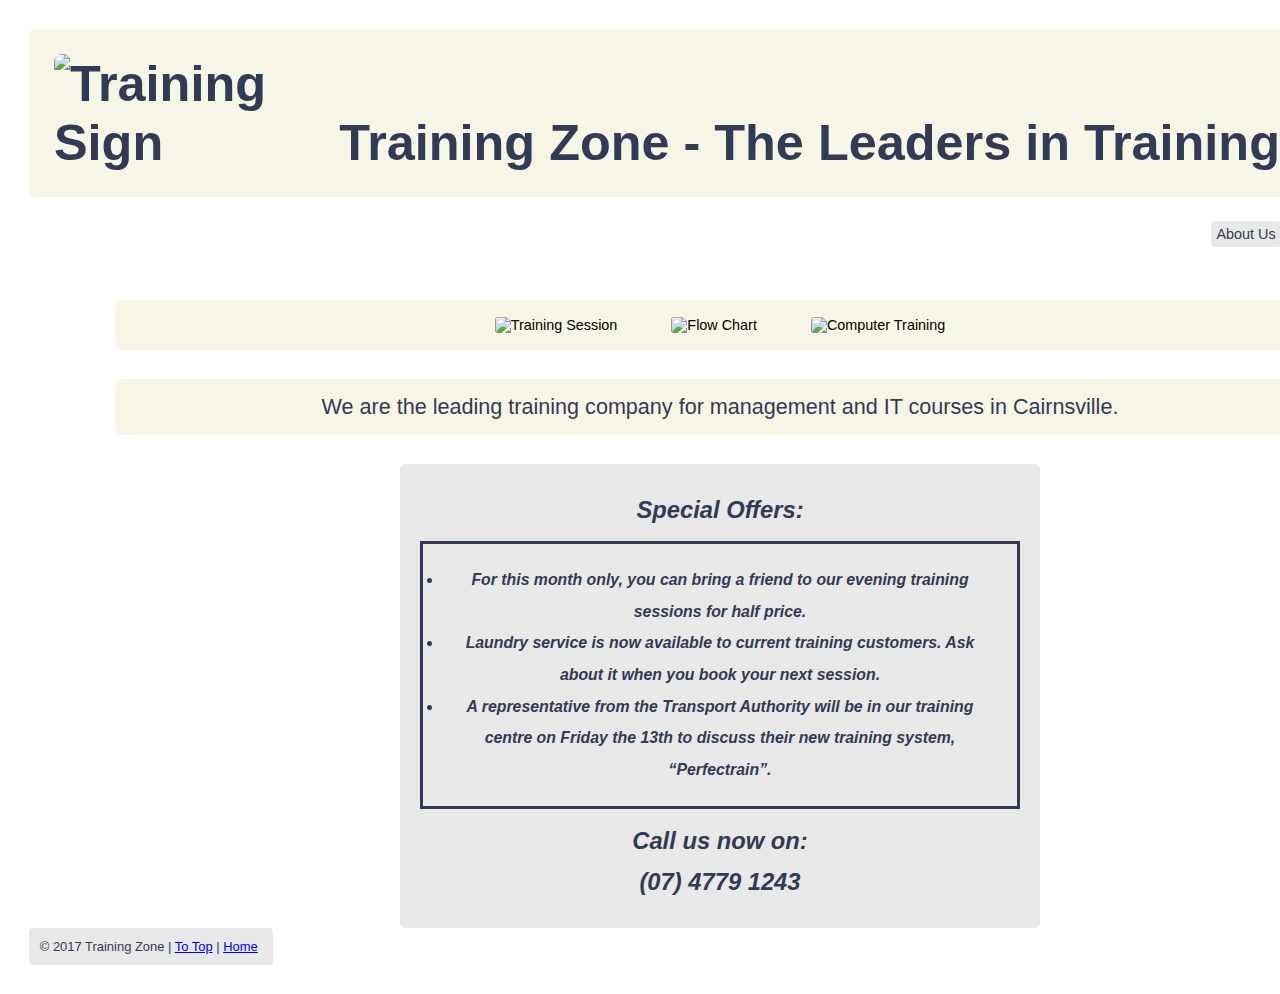
==== index.html @ d327bbdc "Add HTML & CSS files to repo" ====
<!doctype html>
<html lang="en-AU">
<head>
	<title>Training Zone - home</title>
	<meta charset="utf-8">
	<link href="mainstyle.css" rel="stylesheet" type="text/css"/>
</head>
<body class="container">
    <div class="header">
        <h1><img src= "images/trainingSign.jpg" width="" height="" alt="Training Sign"/>Training Zone - The Leaders in Training</h1>
    <div/>
    <div>
		<nav class="nav">
			<a href="aboutus.html">About Us</a> |
			<a href="ourTrainers.html">Our Trainers</a>
		</nav>
    </div> 
    <div class="main">
        <img src= "images/traingSession.jpg" class="homepage" width="" height="" alt="Training Session"/>
        <img src= "images/flowchart.jpg" class="homepage" width="" height="" alt="Flow Chart"/>
        <img src= "images/computerTraining.jpg" class="homepage" width="" height="" alt="Computer Training"/>
    </div>
    <div class="main">
        <p>We are the leading training company for management and IT courses in Cairnsville.</p>
    </div>
    <div class="announcements">
        <P>Special Offers:</P>
  		<ul>
  			<li>For this month only, you can bring a friend to our evening training sessions for half price.</li>
  			<li>Laundry service is now available to current training customers. Ask about it when you book your next session.</li>
  			<li>A representative from the Transport Authority will be in our training centre on Friday the 13th to discuss their new training system, “Perfectrain”.</li>
  		</ul>
        <p>Call us now on:</p>
        <p>(07) 4779 1243</p>
  	</div>
    <div id="footer">
        <p>&copy; 2017 Training Zone  | <a href="#" target="_self">To Top</a> | <a href="#">Home</a> </p>
        </div>
</body>
</html>
---- mainstyle.css ----
@charset "utf-8";
/* CSS Document for Training Zone */                                                       /* Inherited properties (main ones): color
                                                                                                                                font-family, fonr-size, font-style, font-variant, font-weight, font, letter-spacing, 
                                                                                                                                line-height, orphans, text-align, text-indent, text-transform */
/* universal selectors                                                                                                          list-style-image, list-style-position, list-style-type, list-style                             
* {
    margin: 0;      This has a radical effect on the entire layout!!!!!                                                         N.B. font-size is inherited differently!!!!!
    padding: 0;                                                                                                                      default font-size is 16px   
}                                                                                                                                                                                                                             */                                                                                                                                 /*  p { font-size: 80%; } means the p element is 80% of 16 = 12.8px
/* body styles                                                                                                                         The calculated value of font-size is inherited , not the value itself  
This will remove any default margins and/or padding in browser.                                                                        i.e. 12.8px is inherited NOT 80%!!! 
*/
body {
    margin: 0;
    padding: 0;                                             /* ALWAYS set the font-size & font-family in body first!!!!! */
    font-family: arial, helvetica, sans-serif;               /* font-size & font-family are inherited by ALL descendents */
    font-size: 90%;                                        /* This is more efficient than repeating font-size & font-family */    
}                                                           /* for all descendents; BUT this can be overidden for any element by
/* nav styles */                                            /* specifying a different font-size & font-family for that element */ 
nav {
    padding: 2em 2em;                                       /* padding of 1em top & bottom and 2em left & right */
    color: #333A56;
    text-align: right;
    }
nav ul li {
    display:inline;
    margin-right: 5em;
}
nav a {
    color: #333A56;
    background: #E8E8E8;
    text-decoration: none;
    padding: 5px;
    width: 30em;
    margin-right: auto;
    margin-left: auto;
    border-radius: 4px;
}
nav a:visited {                                             /* looks for any "a' element that has been clicked on by the user */
    color: #00c4cc;
} 
nav a:focus {
    color: black
}
nav a:hover {
    color: blue;
}
nav a:active {
    color: deepskyblue
}
/* link pseudo class selectors
These are written in the following order:
a:link
a:visited
a:focus
a:hover
a:active    
*/
a:link {
                                                        /* looks for any "a' element that is a 'link' i.e. href values */
}
a:visited {                                             /* looks for any "a' element that has been clicked on by the user */
     
}
a:focus {                                               /* styles any element in focus i.e. user has tabbed to that element; important for keyboard users!!! */
   
}
a:hover {                                               /* styles any element that user has rolled over with mouse */
    
}                                    
a:active {                                              /* styles any element usually an 'a' element that has JUST been clicked on by the user */
                                       
}
/* heading styles */
h1 {
    display: inline-block;
    margin: 0;   
    font-size: 3.5em;
    color: #333A56;
    background: #F7F5E6;
    font-weight: bold;
    width: 100%; 
    border-radius: 6px;
}
h2 {
    font-size: 2.5em;
    color: #333A56;
    font-weight: bold;
    padding: 5px;
}
/* unordered list styles */
ul {
    border: 3px solid;
    color: #333A56;
    font-weight: 700;
    font-style: italic;
    line-height: 2em;
    padding: 20px;
    }
/* paragraph styles */
p {
   line-height: 2m;
   font-size: 1.5em;
   color: #333A56;
   padding: 20x;
   margin: 10px;
}
/* class selectors */           /* Moves main element away from the sides of the container */ 
.main {
    margin: 2em 6em;
    background: #F7F5E6; 
    text-align: center;
    border-radius: 8px;
    padding: 5px;
}
.container {
    width: 100em;
    margin-left: auto;          /* This centres the container in the viewport */
    margin-right: auto;    
}
.header {
    padding: 2em;
}
.announcements {
    color: #333A56;
    background: #E8E8E8;
    font-size: 110%;
    font-weight: 900;
    font-style: italic;
    text-align: center;
    line-height: 2em;
    padding: 20px;
    width: 600px;
    margin-left: auto;
    margin-right: auto;
    border-radius: 6px;
}
.homepage {
  display: inline-block;
  max-width:520px;
  max-height:240px;
  margin-left: 20px;
  margin-right: 20px;
  padding:5px; 
  width: auto;
  height: auto;
  border-radius: 8px;
} 
}
.trainers {
  display:inline;
  max-width:520px;
  max-height:240px;
  margin-left: auto;
  margin-right: auto;
  padding:5px;  
  border-radius: 8px;
} 
 .trainerList {
    display:inline-block; 
    color: #333A56;
    background: #E8E8E8;
    font-size: 110%;
    font-weight: 900;
    font-style: italic;
    text-align: left;
    line-height: 2em;
    padding: 20px;
    width: 800px;
    margin-left: auto;
    margin-right: auto;
    border-radius: 8px;
}
.contactlist {
    color: #333A56;
    background: #E8E8E8;
    font-size: 110%;
    font-weight: 900;
    font-style: italic;
    text-align: left;
    line-height: 2em;
    padding: 10px;
    width: 600px;
    margin-left: auto;
    margin-right: auto;
    border-radius: 8px;
}     
img {
  display: inline-block;
  max-width:260px;
  max-height:120px;
  margin: 0.5em;    
  width: auto;
  height: auto;
  border-radius: 8px;
}    
/* id styles */
#footer {
    color: #52658F;
    background: #E8E8E8;
    font-size: 0.6em;
    text-align: left;
    width: 28em;
    padding: 1px;
    border-radius: 4px;

}

/* adjacent sibling selector
h1 + h2 {                     Only affects h2 that comes directly after h1
    margin-top: 2em; 

}
*/
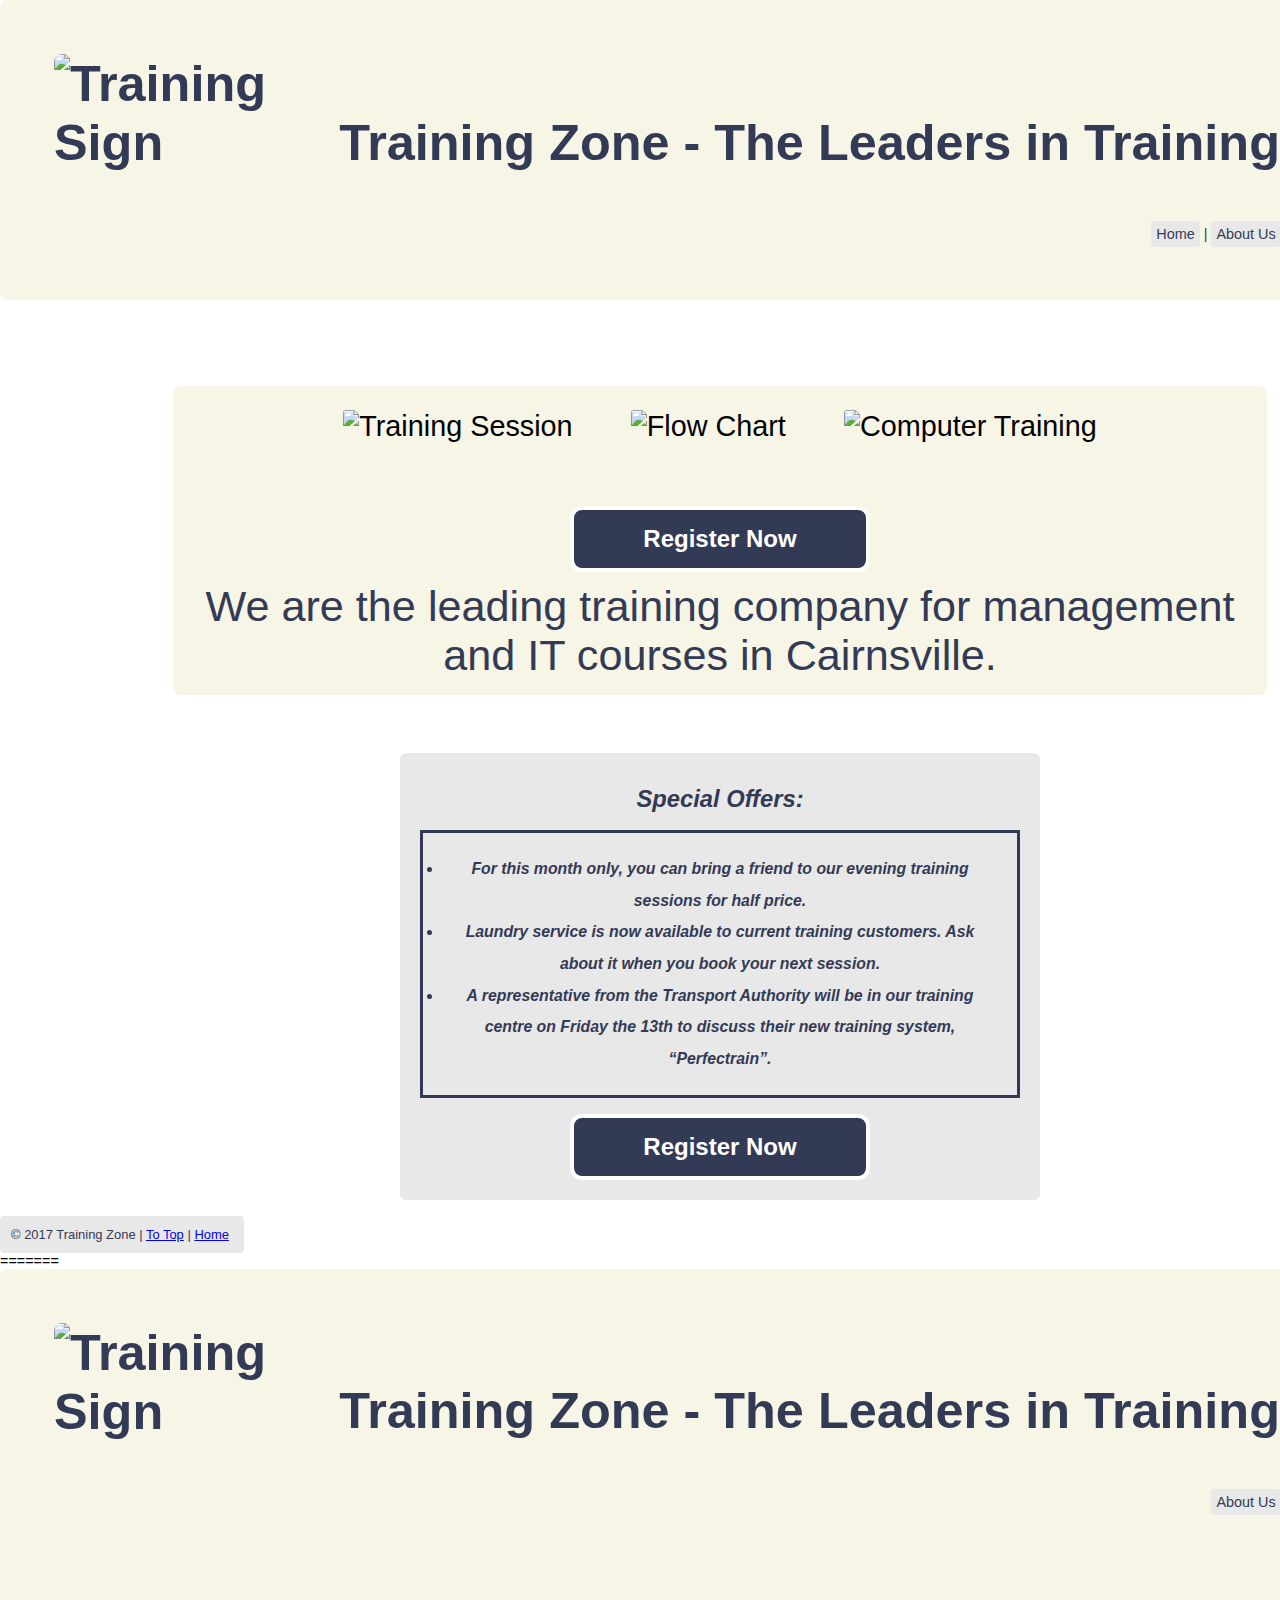
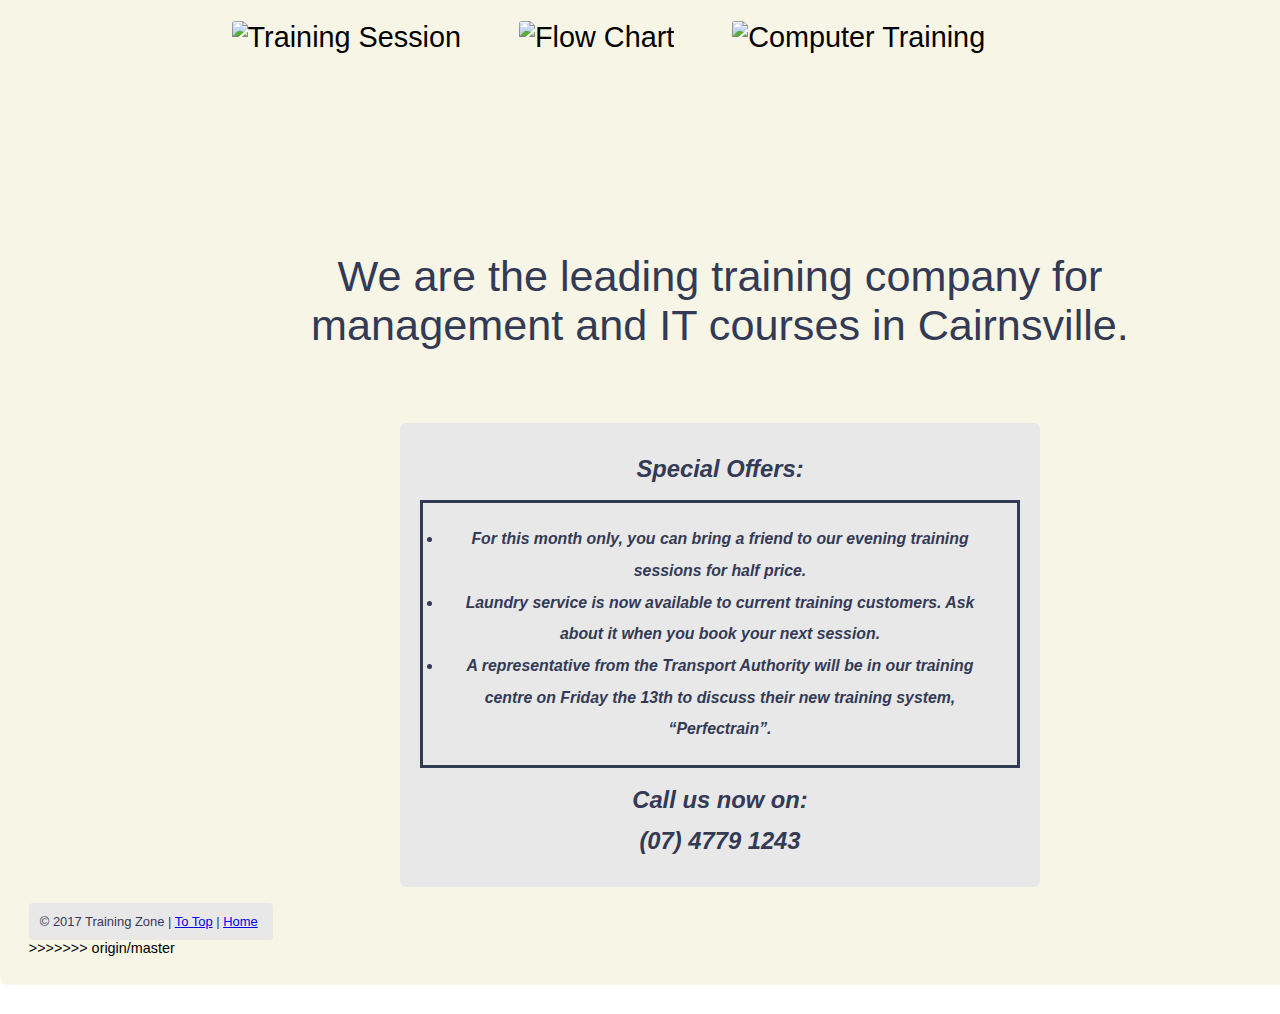
==== commit 96a28316: "Update Training Zone files" ====
--- a/index.html
+++ b/index.html
@@ -1,40 +1,79 @@
-<!doctype html>
-<html lang="en-AU">
-<head>
-	<title>Training Zone - home</title>
-	<meta charset="utf-8">
-	<link href="mainstyle.css" rel="stylesheet" type="text/css"/>
-</head>
-<body class="container">
-    <div class="header">
-        <h1><img src= "images/trainingSign.jpg" width="" height="" alt="Training Sign"/>Training Zone - The Leaders in Training</h1>
-    <div/>
-    <div>
-		<nav class="nav">
-			<a href="aboutus.html">About Us</a> |
-			<a href="ourTrainers.html">Our Trainers</a>
-		</nav>
-    </div> 
-    <div class="main">
-        <img src= "images/traingSession.jpg" class="homepage" width="" height="" alt="Training Session"/>
-        <img src= "images/flowchart.jpg" class="homepage" width="" height="" alt="Flow Chart"/>
-        <img src= "images/computerTraining.jpg" class="homepage" width="" height="" alt="Computer Training"/>
-    </div>
-    <div class="main">
-        <p>We are the leading training company for management and IT courses in Cairnsville.</p>
-    </div>
-    <div class="announcements">
-        <P>Special Offers:</P>
-  		<ul>
-  			<li>For this month only, you can bring a friend to our evening training sessions for half price.</li>
-  			<li>Laundry service is now available to current training customers. Ask about it when you book your next session.</li>
-  			<li>A representative from the Transport Authority will be in our training centre on Friday the 13th to discuss their new training system, “Perfectrain”.</li>
-  		</ul>
-        <p>Call us now on:</p>
-        <p>(07) 4779 1243</p>
-  	</div>
-    <div id="footer">
-        <p>&copy; 2017 Training Zone  | <a href="#" target="_self">To Top</a> | <a href="#">Home</a> </p>
-        </div>
-</body>
-</html>
+<!doctype html>
+<html lang="en-AU">
+<head>
+	<title>Training Zone - home</title>
+	<meta charset="utf-8">
+	<link href="mainstyle.css" rel="stylesheet" type="text/css"/>
+</head>
+<body class="container">
+    <div class="header">
+        <h1><img src= "images/trainingSign.jpg" width="" height="" alt="Training Sign"/>Training Zone - The Leaders in Training</h1>
+    	<nav class="nav">
+            <a href="index.html">Home</a> |
+            <a href="aboutus.html">About Us</a> |
+			<a href="ourTrainers.html">Our Trainers</a>
+        </nav>
+    </div> 
+    <div class="main">
+        <img src= "images/traingSession.jpg" class="homepage" width="" height="" alt="Training Session"/>
+        <img src= "images/flowchart.jpg" class="homepage" width="" height="" alt="Flow Chart"/>
+        <img src= "images/computerTraining.jpg" class="homepage" width="" height="" alt="Computer Training"/>
+        <button type="button" class="button">Register Now</button>
+        <p>We are the leading training company for management and IT courses in Cairnsville.</p>
+    </div>
+    <div class="announcements">        
+        <P>Special Offers:</P>
+  		<ul>
+  			<li>For this month only, you can bring a friend to our evening training sessions for half price.</li>
+  			<li>Laundry service is now available to current training customers. Ask about it when you book your next session.</li>
+  			<li>A representative from the Transport Authority will be in our training centre on Friday the 13th to discuss their new training system, “Perfectrain”.</li>
+  		</ul>
+        <button type="button" class="button">Register Now</button>
+  	</div>
+    <div id="footer">
+        <p>&copy; 2017 Training Zone  | <a href="#" target="_self">To Top</a> | <a href="#">Home</a> </p>
+    </div>
+</body>
+</html>
+=======
+<!doctype html>
+<html lang="en-AU">
+<head>
+	<title>Training Zone - home</title>
+	<meta charset="utf-8">
+	<link href="mainstyle.css" rel="stylesheet" type="text/css"/>
+</head>
+<body class="container">
+    <div class="header">
+        <h1><img src= "images/trainingSign.jpg" width="" height="" alt="Training Sign"/>Training Zone - The Leaders in Training</h1>
+    <div/>
+    <div>
+		<nav class="nav">
+			<a href="aboutus.html">About Us</a> |
+			<a href="ourTrainers.html">Our Trainers</a>
+		</nav>
+    </div> 
+    <div class="main">
+        <img src= "images/traingSession.jpg" class="homepage" width="" height="" alt="Training Session"/>
+        <img src= "images/flowchart.jpg" class="homepage" width="" height="" alt="Flow Chart"/>
+        <img src= "images/computerTraining.jpg" class="homepage" width="" height="" alt="Computer Training"/>
+    </div>
+    <div class="main">
+        <p>We are the leading training company for management and IT courses in Cairnsville.</p>
+    </div>
+    <div class="announcements">
+        <P>Special Offers:</P>
+  		<ul>
+  			<li>For this month only, you can bring a friend to our evening training sessions for half price.</li>
+  			<li>Laundry service is now available to current training customers. Ask about it when you book your next session.</li>
+  			<li>A representative from the Transport Authority will be in our training centre on Friday the 13th to discuss their new training system, “Perfectrain”.</li>
+  		</ul>
+        <p>Call us now on:</p>
+        <p>(07) 4779 1243</p>
+  	</div>
+    <div id="footer">
+        <p>&copy; 2017 Training Zone  | <a href="#" target="_self">To Top</a> | <a href="#">Home</a> </p>
+        </div>
+</body>
+</html>
+>>>>>>> origin/master
--- a/mainstyle.css
+++ b/mainstyle.css
@@ -1,3 +1,248 @@
+<<<<<<< HEAD
+
+@charset "utf-8";
+/* CSS Document for Training Zone */                                                       /* Inherited properties (main ones): color
+                                                                                                                                font-family, fonr-size, font-style, font-variant, font-weight, font, letter-spacing, 
+                                                                                                                                line-height, orphans, text-align, text-indent, text-transform */
+/* universal selectors                                                                                                          list-style-image, list-style-position, list-style-type, list-style                             
+* {
+    margin: 0;      This has a radical effect on the entire layout!!!!!                                                         N.B. font-size is inherited differently!!!!!
+    padding: 0;                                                                                                                      default font-size is 16px   
+}                                                                                                                                                                                                                             */                                                                                                                                 /*  p { font-size: 80%; } means the p element is 80% of 16 = 12.8px
+/* body styles                                                                                                                         The calculated value of font-size is inherited , not the value itself  
+This will remove any default margins and/or padding in browser.                                                                        i.e. 12.8px is inherited NOT 80%!!! 
+*/
+body {
+    margin: 0;
+    padding: 0;                                             /* ALWAYS set the font-size & font-family in body first!!!!! */
+    font-family: arial, helvetica, sans-serif;               /* font-size & font-family are inherited by ALL descendents */
+    font-size: 90%;                                        /* This is more efficient than repeating font-size & font-family */    
+}                                                           /* for all descendents; BUT this can be overidden for any element by
+/* nav styles */                                            /* specifying a different font-size & font-family for that element */ 
+nav {
+    padding: 2em 2em;                                       /* padding of 2em top & bottom and 2em left & right */
+    color: #333A56;
+    text-align: right;
+    }
+nav ul li {
+    display:inline;
+    margin-right: 5em;
+}
+nav a {
+    color: #333A56;
+    background: #E8E8E8;
+    text-decoration: none;
+    padding: 5px;
+    width: 30em;
+    margin-right: auto;
+    margin-left: auto;
+    border-radius: 4px;
+}
+nav a:visited {                                             /* looks for any "a' element that has been clicked on by the user */
+    color: #00c4cc;
+} 
+nav a:focus {
+    color: black
+}
+nav a:hover {
+    color: blue;
+}
+nav a:active {
+    color: deepskyblue
+}
+/* link pseudo class selectors
+These are written in the following order:
+a:link
+a:visited
+a:focus
+a:hover
+a:active    
+*/
+a:link {
+                                                        /* looks for any "a' element that is a 'link' i.e. href values */
+}
+a:visited {                                             /* looks for any "a' element that has been clicked on by the user */
+     
+}
+a:focus {                                               /* styles any element in focus i.e. user has tabbed to that element; important for keyboard users!!! */
+   
+}
+a:hover {                                               /* styles any element that user has rolled over with mouse */
+    
+}                                    
+a:active {                                              /* styles any element usually an 'a' element that has JUST been clicked on by the user */
+                                       
+}
+/* heading styles */
+h1 {
+    display: inline-block;
+    margin: 0;   
+    font-size: 3.5em;
+    color: #333A56;
+    background: #F7F5E6;
+    font-weight: bold;
+    width: 100%; 
+    border-radius: 6px;
+}
+h2 {
+    font-size: 2.5em;
+    color: #333A56;
+    font-weight: bold;
+    padding: 5px;
+}
+/* unordered list styles */
+ul {
+    border: 3px solid;
+    color: #333A56;
+    font-weight: 700;
+    font-style: italic;
+    line-height: 2em;
+    padding: 40px;
+    }
+/* paragraph styles */
+/*p {
+   line-height: 2m;
+   font-size: 1.5em;
+   color: #333A56;
+   padding: 20x;
+   margin: 10px;    
+}*/
+/* class selectors */           
+.main {
+    display:inline-block;
+    font-size: 2em;
+    background: #F7F5E6; 
+    text-align: center;
+    border-radius: 8px;
+    padding: 5px;
+    margin-bottom: 2em:
+}
+.container {
+    width: 100em;
+    margin-left: auto;          /* This centres the container in the viewport */
+    margin-right: auto;    
+}
+.header {
+    margin-bottom: 2em;    
+    background: #F7F5E6; 
+    text-align: left;
+    border-radius: 8px;
+    padding: 5px;
+}
+.announcements {
+    color: #333A56;
+    background: #E8E8E8;
+    font-size: 200%;
+    font-weight: 900;
+    font-style: italic;
+    text-align: center;
+    line-height: 1.5em;
+    padding: 20px;
+    align-items: left;
+    margin-bottom: 1em;
+    border-radius: 6px;
+}
+.homepage {
+  max-width:520px;
+  max-height:240px;
+  margin-left: 20px;
+  margin-right: 20px;
+  padding:5px; 
+  width: auto;
+  height: auto;
+  border-radius: 8px;
+  margin-bottom: 2em;
+}
+.button {
+    color: white;
+    background-color: #333A56;
+    border: 4px solid white;
+    padding: 15px 32px;
+    text-align: center;
+    text-decoration: none;
+    display: inline-block;
+    font-size: 24px;
+    font-weight: 800;
+    width: 300px;
+    border-radius: 12px;
+}
+.button {
+    -webkit-transition-duration: 0.4s; 
+    transition-duration: 0.4s;
+}
+.button:hover {
+    background-color: white; 
+    color: #333A56;
+}
+.button:active {
+  background-color: steelblue;
+  box-shadow: 0 5px #666;
+  transform: translateY(8px);
+}
+.trainers {
+  display:inline;
+  max-width:520px;
+  max-height:240px;
+  margin-left: auto;
+  margin-right: auto;
+  padding:5px;  
+  border-radius: 8px;
+} 
+ .trainerList {
+    display:inline-block; 
+    color: #333A56;
+    background: #E8E8E8;
+    font-size: 110%;
+    font-weight: 900;
+    font-style: italic;
+    text-align: left;
+    line-height: 2em;
+    padding: 20px;
+    width: 800px;
+    margin-left: auto;
+    margin-right: auto;
+    border-radius: 8px;
+}
+.contactlist {
+    color: #333A56;
+    background: #E8E8E8;
+    font-size: 110%;
+    font-weight: 900;
+    font-style: italic;
+    text-align: left;
+    line-height: 2em;
+    padding: 10px;
+    width: 600px;
+    margin-left: auto;
+    margin-right: auto;
+    border-radius: 8px;
+}     
+img {
+  display: inline-block;
+  max-width:260px;
+  max-height:120px;
+  margin: 0.5em;    
+  width: auto;
+  height: auto;
+  border-radius: 8px;
+}    
+/* id styles */
+#footer {
+    color: #52658F;
+    background: #F7F5E6;
+    font-size: 0.6em;
+    /*text-align: center;*/
+    align-items: center;   
+    padding: 0.5px;
+    border-radius: 4px;
+}
+
+/* adjacent sibling selector
+h1 + h2 {                     Only affects h2 that comes directly after h1
+    margin-top: 2em; 
+
+}
+=======
 
 @charset "utf-8";
 /* CSS Document for Training Zone */                                                       /* Inherited properties (main ones): color
@@ -212,4 +457,5 @@
     margin-top: 2em; 
 
 }
+>>>>>>> origin/master
 */--- a/mainstyle.css
+++ b/mainstyle.css
@@ -1,3 +1,248 @@
+<<<<<<< HEAD
+
+@charset "utf-8";
+/* CSS Document for Training Zone */                                                       /* Inherited properties (main ones): color
+                                                                                                                                font-family, fonr-size, font-style, font-variant, font-weight, font, letter-spacing, 
+                                                                                                                                line-height, orphans, text-align, text-indent, text-transform */
+/* universal selectors                                                                                                          list-style-image, list-style-position, list-style-type, list-style                             
+* {
+    margin: 0;      This has a radical effect on the entire layout!!!!!                                                         N.B. font-size is inherited differently!!!!!
+    padding: 0;                                                                                                                      default font-size is 16px   
+}                                                                                                                                                                                                                             */                                                                                                                                 /*  p { font-size: 80%; } means the p element is 80% of 16 = 12.8px
+/* body styles                                                                                                                         The calculated value of font-size is inherited , not the value itself  
+This will remove any default margins and/or padding in browser.                                                                        i.e. 12.8px is inherited NOT 80%!!! 
+*/
+body {
+    margin: 0;
+    padding: 0;                                             /* ALWAYS set the font-size & font-family in body first!!!!! */
+    font-family: arial, helvetica, sans-serif;               /* font-size & font-family are inherited by ALL descendents */
+    font-size: 90%;                                        /* This is more efficient than repeating font-size & font-family */    
+}                                                           /* for all descendents; BUT this can be overidden for any element by
+/* nav styles */                                            /* specifying a different font-size & font-family for that element */ 
+nav {
+    padding: 2em 2em;                                       /* padding of 2em top & bottom and 2em left & right */
+    color: #333A56;
+    text-align: right;
+    }
+nav ul li {
+    display:inline;
+    margin-right: 5em;
+}
+nav a {
+    color: #333A56;
+    background: #E8E8E8;
+    text-decoration: none;
+    padding: 5px;
+    width: 30em;
+    margin-right: auto;
+    margin-left: auto;
+    border-radius: 4px;
+}
+nav a:visited {                                             /* looks for any "a' element that has been clicked on by the user */
+    color: #00c4cc;
+} 
+nav a:focus {
+    color: black
+}
+nav a:hover {
+    color: blue;
+}
+nav a:active {
+    color: deepskyblue
+}
+/* link pseudo class selectors
+These are written in the following order:
+a:link
+a:visited
+a:focus
+a:hover
+a:active    
+*/
+a:link {
+                                                        /* looks for any "a' element that is a 'link' i.e. href values */
+}
+a:visited {                                             /* looks for any "a' element that has been clicked on by the user */
+     
+}
+a:focus {                                               /* styles any element in focus i.e. user has tabbed to that element; important for keyboard users!!! */
+   
+}
+a:hover {                                               /* styles any element that user has rolled over with mouse */
+    
+}                                    
+a:active {                                              /* styles any element usually an 'a' element that has JUST been clicked on by the user */
+                                       
+}
+/* heading styles */
+h1 {
+    display: inline-block;
+    margin: 0;   
+    font-size: 3.5em;
+    color: #333A56;
+    background: #F7F5E6;
+    font-weight: bold;
+    width: 100%; 
+    border-radius: 6px;
+}
+h2 {
+    font-size: 2.5em;
+    color: #333A56;
+    font-weight: bold;
+    padding: 5px;
+}
+/* unordered list styles */
+ul {
+    border: 3px solid;
+    color: #333A56;
+    font-weight: 700;
+    font-style: italic;
+    line-height: 2em;
+    padding: 40px;
+    }
+/* paragraph styles */
+/*p {
+   line-height: 2m;
+   font-size: 1.5em;
+   color: #333A56;
+   padding: 20x;
+   margin: 10px;    
+}*/
+/* class selectors */           
+.main {
+    display:inline-block;
+    font-size: 2em;
+    background: #F7F5E6; 
+    text-align: center;
+    border-radius: 8px;
+    padding: 5px;
+    margin-bottom: 2em:
+}
+.container {
+    width: 100em;
+    margin-left: auto;          /* This centres the container in the viewport */
+    margin-right: auto;    
+}
+.header {
+    margin-bottom: 2em;    
+    background: #F7F5E6; 
+    text-align: left;
+    border-radius: 8px;
+    padding: 5px;
+}
+.announcements {
+    color: #333A56;
+    background: #E8E8E8;
+    font-size: 200%;
+    font-weight: 900;
+    font-style: italic;
+    text-align: center;
+    line-height: 1.5em;
+    padding: 20px;
+    align-items: left;
+    margin-bottom: 1em;
+    border-radius: 6px;
+}
+.homepage {
+  max-width:520px;
+  max-height:240px;
+  margin-left: 20px;
+  margin-right: 20px;
+  padding:5px; 
+  width: auto;
+  height: auto;
+  border-radius: 8px;
+  margin-bottom: 2em;
+}
+.button {
+    color: white;
+    background-color: #333A56;
+    border: 4px solid white;
+    padding: 15px 32px;
+    text-align: center;
+    text-decoration: none;
+    display: inline-block;
+    font-size: 24px;
+    font-weight: 800;
+    width: 300px;
+    border-radius: 12px;
+}
+.button {
+    -webkit-transition-duration: 0.4s; 
+    transition-duration: 0.4s;
+}
+.button:hover {
+    background-color: white; 
+    color: #333A56;
+}
+.button:active {
+  background-color: steelblue;
+  box-shadow: 0 5px #666;
+  transform: translateY(8px);
+}
+.trainers {
+  display:inline;
+  max-width:520px;
+  max-height:240px;
+  margin-left: auto;
+  margin-right: auto;
+  padding:5px;  
+  border-radius: 8px;
+} 
+ .trainerList {
+    display:inline-block; 
+    color: #333A56;
+    background: #E8E8E8;
+    font-size: 110%;
+    font-weight: 900;
+    font-style: italic;
+    text-align: left;
+    line-height: 2em;
+    padding: 20px;
+    width: 800px;
+    margin-left: auto;
+    margin-right: auto;
+    border-radius: 8px;
+}
+.contactlist {
+    color: #333A56;
+    background: #E8E8E8;
+    font-size: 110%;
+    font-weight: 900;
+    font-style: italic;
+    text-align: left;
+    line-height: 2em;
+    padding: 10px;
+    width: 600px;
+    margin-left: auto;
+    margin-right: auto;
+    border-radius: 8px;
+}     
+img {
+  display: inline-block;
+  max-width:260px;
+  max-height:120px;
+  margin: 0.5em;    
+  width: auto;
+  height: auto;
+  border-radius: 8px;
+}    
+/* id styles */
+#footer {
+    color: #52658F;
+    background: #F7F5E6;
+    font-size: 0.6em;
+    /*text-align: center;*/
+    align-items: center;   
+    padding: 0.5px;
+    border-radius: 4px;
+}
+
+/* adjacent sibling selector
+h1 + h2 {                     Only affects h2 that comes directly after h1
+    margin-top: 2em; 
+
+}
+=======
 
 @charset "utf-8";
 /* CSS Document for Training Zone */                                                       /* Inherited properties (main ones): color
@@ -212,4 +457,5 @@
     margin-top: 2em; 
 
 }
+>>>>>>> origin/master
 */